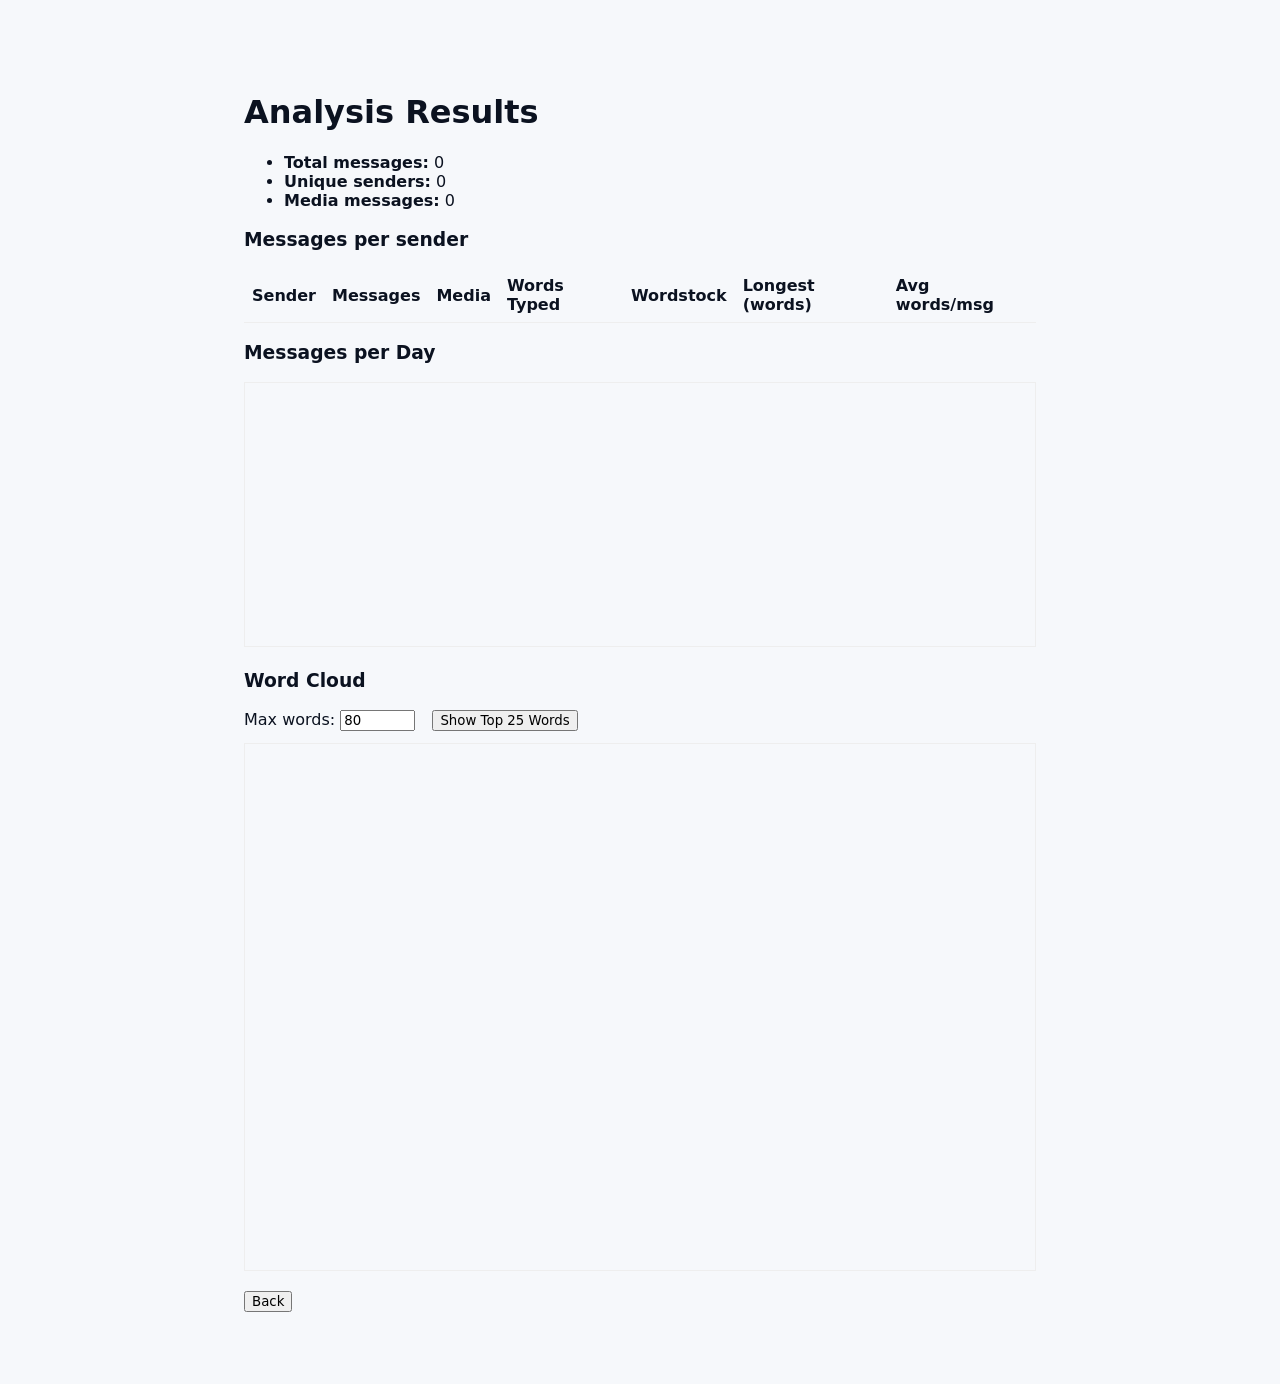
==== results.html @ 8649ad24 "wordstock" ====
<!doctype html>
<html lang="en">
<head>
  <meta charset="utf-8" />
  <meta name="viewport" content="width=device-width,initial-scale=1" />
  <title>WhatsApp Analysis Results</title>
  <link rel="stylesheet" href="style.css">
</head>
<body>
  <main class="container">
    <h1>Analysis Results</h1>

    <section id="results-section">
      <ul id="stats">
        <li><strong>Total messages:</strong> <span id="total">0</span></li>
        <li><strong>Unique senders:</strong> <span id="senders">0</span></li>
        <li><strong>Media messages:</strong> <span id="media">0</span></li>
      </ul>

      <div id="per-sender">
        <h3>Messages per sender</h3>
        <table id="sender-table">
          <thead><tr><th>Sender</th><th>Messages</th><th>Media</th><th>Words Typed</th><th>Wordstock</th><th>Longest (words)</th><th>Avg words/msg</th></tr></thead>
          <tbody></tbody>
        </table>
      </div>

      <div id="participants" style="margin-top:12px"></div>

      <div id="emoji-stats" style="margin-top:12px"></div>

      <div id="daily-graph" style="margin-top:18px">
        <h3>Messages per Day</h3>
        <canvas id="dayCanvas" width="900" height="300" style="border:1px solid #eee;width:100%;max-width:900px;height:auto"></canvas>
        <div id="dayLegend" style="margin-top:8px;font-size:13px"></div>
      </div>

      <div id="wordcloud-controls" style="margin-top:18px">
        <h3>Word Cloud</h3>
        <label>Max words: <input id="maxWords" type="number" value="80" min="10" max="500"/></label>
        <button id="genCloud" style="margin-left:12px">Show Top 25 Words</button>
      </div>

      <div style="margin-top:12px">
        <canvas id="wordCanvas" width="900" height="600" style="border:1px solid #eee;width:100%;max-width:900px;height:auto"></canvas>
      </div>

      <div id="topWords" style="margin-top:12px;display:none"></div>

      <div style="margin-top:16px">
        <button id="back">Back</button>
      </div>
    </section>
  </main>

  <script>
    const dataRaw = sessionStorage.getItem('wa_results');
    if (!dataRaw){
      document.getElementById('total').textContent = '0';
    } else {
      try {
        const d = JSON.parse(dataRaw);
        document.getElementById('total').textContent = d.total;
        document.getElementById('senders').textContent = d.senders.length;
        document.getElementById('media').textContent = d.media;

        const tbody = document.querySelector('#sender-table tbody');
        tbody.innerHTML = '';
        // show per-sender counts including words, longest message (words) and average
        d.senders.sort((a,b)=>b.count - a.count).forEach(s => {
          const tr = document.createElement('tr');
          const td1 = document.createElement('td'); td1.textContent = s.name;
          const td2 = document.createElement('td'); td2.textContent = s.count;
          const td3 = document.createElement('td'); td3.textContent = s.media || 0;
          const td4 = document.createElement('td'); td4.textContent = (s.wordsTotal!=null) ? s.wordsTotal : (d.senderTexts && d.senderTexts[s.name] ? d.senderTexts[s.name].split(/\s+/).filter(Boolean).length : 0);
          const td5 = document.createElement('td'); td5.textContent = (s.wordstock!=null) ? s.wordstock : (d.senderTexts && d.senderTexts[s.name] ? (new Set(String(d.senderTexts[s.name]).toLowerCase().replace(/[^\n\p{L}\p{N}'\s]+/gu,' ').split(/\s+/).filter(Boolean))).size : 0);
          const td6 = document.createElement('td'); td6.textContent = (s.longest!=null) ? s.longest : '0';
          const td7 = document.createElement('td'); td7.textContent = (s.avgWords!=null) ? (Math.round(s.avgWords*10)/10) : '0';
          tr.appendChild(td1); tr.appendChild(td2); tr.appendChild(td3); tr.appendChild(td4); tr.appendChild(td5); tr.appendChild(td6); tr.appendChild(td7);
          tbody.appendChild(tr);
        });
        // wire wordcloud generation and toggle
        const genBtn = document.getElementById('genCloud');
        const maxWordsInput = document.getElementById('maxWords');
        const participantsEl = document.getElementById('participants');
        const canvasEl = document.getElementById('wordCanvas');
        const topWordsEl = document.getElementById('topWords');
        // build participant selector so user can pick one or more senders
        function initParticipants(){
          if (!participantsEl) return;
          participantsEl.innerHTML = '<h3>Participants</h3>';
          const ctrl = document.createElement('div');
          ctrl.style.marginTop = '6px';
          participantsEl.appendChild(ctrl);
          const list = document.createElement('div'); list.style.marginTop = '8px';
          (d.senders || []).forEach(s => {
            const label = document.createElement('label'); label.style.display='inline-block'; label.style.marginRight='12px'; label.style.marginBottom='6px';
            const cb = document.createElement('input'); cb.type='checkbox'; cb.className='participant-cb'; cb.value = s.name; cb.checked = true; cb.style.marginRight='6px';
            cb.addEventListener('change', onParticipantChange);
            const nameEl = document.createElement('span'); nameEl.textContent = s.name;
            label.appendChild(cb); label.appendChild(nameEl); list.appendChild(label);
          });
          participantsEl.appendChild(list);
        }

        function getSelectedText(){
          const checked = Array.from(document.querySelectorAll('.participant-cb:checked')).map(x=>x.value);
          if (!checked.length) return d.text || '';
          const parts = [];
          for (const name of checked){ if (d.senderTexts && d.senderTexts[name]) parts.push(d.senderTexts[name]); }
          return parts.join(' ');
        }

        function onParticipantChange(){
          if (showingCloud){ generateCloud(); } else { showTopWords(); }
          if (window._dayGraphRedraw) window._dayGraphRedraw();
          if (typeof renderEmojiStats === 'function') renderEmojiStats();
        }
        function generateCloud(){
          const text = getSelectedText();
          const maxWords = parseInt(maxWordsInput.value,10) || 80;
          renderWordCloud(text, {maxWords});
        }

        function showTopWords(){
          const text = getSelectedText();
          listTopWords(text, {maxItems:25});
        }

        // toggle behavior: default shows cloud
        let showingCloud = true;
        genBtn.textContent = 'Show Top 25 Words';
        genBtn.addEventListener('click', ()=>{
          if (showingCloud){
            // switch to list
            showingCloud = false;
            canvasEl.style.display = 'none';
            topWordsEl.style.display = 'block';
            showTopWords();
            genBtn.textContent = 'Show Word Cloud';
          } else {
            // switch to cloud
            showingCloud = true;
            topWordsEl.style.display = 'none';
            canvasEl.style.display = 'block';
            generateCloud();
            genBtn.textContent = 'Show Top 25 Words';
          }
        });

        // init participants UI, auto-generate cloud on load and render daily graph
        initParticipants();
        setTimeout(()=>{
            if(d.perDay && d.perDay.length) renderDailyGraph(d.perDay, d.perSenderDay);
          if(d.text) generateCloud();
          if (typeof renderEmojiStats === 'function') renderEmojiStats();
        }, 40);
      } catch (e){
        console.error('Failed to parse results', e);
      }
    }

    document.getElementById('back').addEventListener('click', ()=>{
      window.location.href = 'index.html';
    });

    // native word-cloud renderer (canvas)
    function renderWordCloud(text, opts){
      const canvas = document.getElementById('wordCanvas');
      const ctx = canvas.getContext('2d');
      const W = canvas.width = Math.min(900, Math.max(600, canvas.clientWidth));
      const H = canvas.height = 600;
      ctx.clearRect(0,0,W,H);

      if (!text || String(text).trim().length===0) return;

      // tokenize
      const stopwords = new Set(['the','and','to','a','i','you','is','in','of','for','it','that','on','my','me','are','we','this','with','have','be','not','but','as','they','at','or','was','so','if','from','just','do','what','what','how','your']);
      const cleaned = text.toLowerCase().replace(/[\u2018\u2019\u201c\u201d]/g,'').replace(/[^\p{L}\p{N}'\s]+/gu,' ');
      const parts = cleaned.split(/\s+/).filter(Boolean);
      const counts = Object.create(null);
      for (const w of parts){
        if (w.length<2) continue;
        if (stopwords.has(w)) continue;
        counts[w] = (counts[w]||0)+1;
      }
      const entries = Object.entries(counts).sort((a,b)=>b[1]-a[1]).slice(0, opts.maxWords || 80);
      if (entries.length===0) return;

      const freqs = entries.map(e=>e[1]);
      const fmin = Math.min(...freqs);
      const fmax = Math.max(...freqs);
      const minFont = 14, maxFont = 72;

      const placed = [];

      function intersects(r1, r2){
        return !(r2.x > r1.x + r1.w || r2.x + r2.w < r1.x || r2.y > r1.y + r1.h || r2.y + r2.h < r1.y);
      }

      const cx = W/2, cy = H/2;

      for (const [word, cnt] of entries){
        const norm = fmax===fmin?0.5:(cnt - fmin)/(fmax - fmin);
        const fontSize = Math.round(minFont + norm*(maxFont-minFont));
        ctx.font = fontSize + 'px Arial';
        const metrics = ctx.measureText(word);
        const w = Math.ceil(metrics.width);
        const h = Math.ceil(fontSize * 1.1);

        // spiral placement
        let placedRect = null;
        const maxAttempts = 800;
        for (let t=0;t<maxAttempts;t++){
          const angle = 0.35 * t;
          const radius = 4 + 2 * t;
          const x = Math.round(cx + radius * Math.cos(angle) - w/2);
          const y = Math.round(cy + radius * Math.sin(angle) - h/2);
          const rect = {x,y,w,h};
          // bounds
          if (rect.x < 0 || rect.y < 0 || rect.x + rect.w > W || rect.y + rect.h > H) continue;
          let ok = true;
          for (const p of placed){ if (intersects(rect, p)) { ok=false; break; } }
          if (ok){ placedRect = rect; break; }
        }
        if (!placedRect) continue;

        // draw
        ctx.fillStyle = `hsl(${(cnt*53)%360} 70% 35%)`;
        ctx.font = fontSize + 'px Arial';
        ctx.fillText(word, placedRect.x, placedRect.y + Math.round(h*0.8));
        placed.push(placedRect);
      }
    }

    // render emoji statistics for selected participants
    function renderEmojiStats(){
      const container = document.getElementById('emoji-stats');
      container.innerHTML = '';
      // helper: extract emojis using unicode Extended_Pictographic property
      const emojiRx = /\p{Extended_Pictographic}/gu;

      // get selected participant names
      const selected = Array.from(document.querySelectorAll('.participant-cb:checked')).map(x=>x.value);
      const selectedAll = selected.length === 0; // empty => all

      // combined text
      const combined = getSelectedText();

      function countEmojisFromText(text){
        const counts = Object.create(null);
        if (!text) return counts;
        let m;
        while ((m = emojiRx.exec(text)) !== null){
          const e = m[0];
          counts[e] = (counts[e]||0) + 1;
        }
        return counts;
      }

      // combined top 5
      const combinedCounts = countEmojisFromText(combined);
      const combinedEntries = Object.entries(combinedCounts).sort((a,b)=>b[1]-a[1]).slice(0,5);

      const heading = document.createElement('h3'); heading.textContent = 'Top Emojis'; container.appendChild(heading);
      if (combinedEntries.length===0){
        const p = document.createElement('div'); p.textContent = 'No emojis found for selected participants.'; container.appendChild(p);
      } else {
        const row = document.createElement('div'); row.style.marginBottom='8px';
        combinedEntries.forEach(([e,c])=>{
          const span = document.createElement('span'); span.style.display='inline-block'; span.style.marginRight='12px'; span.style.fontSize='20px'; span.textContent = `${e} ${c}`;
          row.appendChild(span);
        });
        container.appendChild(row);
      }

      // per-participant top 5 (for selected participants or for all if none selected)
      const listWrap = document.createElement('div'); listWrap.style.marginTop='8px';
      const names = selectedAll ? (d.senders||[]).map(s=>s.name) : selected;
      names.forEach(name => {
        const text = (d.senderTexts && d.senderTexts[name]) || '';
        const counts = countEmojisFromText(text);
        const entries = Object.entries(counts).sort((a,b)=>b[1]-a[1]).slice(0,5);
        const box = document.createElement('div'); box.style.display='inline-block'; box.style.marginRight='16px'; box.style.marginBottom='8px'; box.style.verticalAlign='top';
        const title = document.createElement('div'); title.style.fontWeight='600'; title.style.marginBottom='6px'; title.textContent = name;
        box.appendChild(title);
        if (entries.length===0){ const nod = document.createElement('div'); nod.textContent = '—'; box.appendChild(nod); }
        else {
          entries.forEach(([e,c])=>{ const el = document.createElement('div'); el.textContent = `${e} ${c}`; el.style.fontSize='18px'; box.appendChild(el); });
        }
        listWrap.appendChild(box);
      });
      container.appendChild(listWrap);
    }

    // render daily messages bar chart; expects array [{date:'YYYY-MM-DD',count: N}, ...]
    function renderDailyGraph(list, perSenderDay){
      const canvas = document.getElementById('dayCanvas');
      const ctx = canvas.getContext('2d');
      const W = canvas.width = Math.min(900, Math.max(600, canvas.clientWidth));
      const H = canvas.height = 300;
      ctx.clearRect(0,0,W,H);
      if (!list || !list.length) return;
      const dates = list.map(x=>x.date);
      const totalCounts = list.map(x=>x.count);
      const max = Math.max(...totalCounts, 1);
      const padding = 40;
      const chartW = W - padding*2;
      const chartH = H - padding*2;

      // background
      ctx.fillStyle = '#fff'; ctx.fillRect(0,0,W,H);

      // draw grid lines
      ctx.strokeStyle = '#eee'; ctx.lineWidth = 1;
      for (let g=0; g<=4; g++){
        const y = padding + (g/4)*chartH;
        ctx.beginPath(); ctx.moveTo(padding, y); ctx.lineTo(padding+chartW, y); ctx.stroke();
      }

      // legend area: show total toggle and per-sender swatches. Visibility is driven
      // by the participant checkboxes (so the same controls affect wordcloud and graph).
      const colors = [];
      const legend = document.getElementById('dayLegend');
      legend.innerHTML = '';
      // add total toggle
      const totalToggle = document.createElement('label');
      totalToggle.style.display = 'inline-block'; totalToggle.style.marginRight='12px'; totalToggle.style.marginBottom='6px';
      const totalCb = document.createElement('input'); totalCb.type = 'checkbox'; totalCb.checked = true; totalCb.style.marginRight='6px';
      const totalLabel = document.createElement('span'); totalLabel.textContent = 'Show total';
      totalToggle.appendChild(totalCb); totalToggle.appendChild(totalLabel);
      legend.appendChild(totalToggle);
      // store basic state; visibility is read from participant checkboxes
      window._dayGraphState = { dates, perSenderDay };
      if (perSenderDay && perSenderDay.length){
        perSenderDay.forEach((s, idx)=>{
          const hue = (idx*57) % 360;
          const color = `hsl(${hue} 70% 45%)`;
          colors.push(color);

          // legend swatch + name (no checkbox here; use participant controls)
          const label = document.createElement('span');
          label.style.display = 'inline-block'; label.style.marginRight='12px'; label.style.marginBottom='6px'; label.style.verticalAlign='middle';
          const sw = document.createElement('svg'); sw.setAttribute('width','12'); sw.setAttribute('height','12'); sw.style.verticalAlign='middle'; sw.style.marginRight='6px';
          sw.innerHTML = `<rect width="12" height="12" fill="${color}"></rect>`;
          const nameEl = document.createElement('strong'); nameEl.textContent = s.name; nameEl.style.marginLeft='4px';
          label.appendChild(sw); label.appendChild(nameEl);
          legend.appendChild(label);
        });
      }

      // helper: draw a smooth curve through points using quadratic bezier approximation
      function drawSmooth(ctx, pts){
        if (!pts || pts.length===0) return;
        if (pts.length===1){ ctx.fillRect(pts[0].x, pts[0].y, 2, 2); return; }
        ctx.beginPath();
        ctx.moveTo(pts[0].x, pts[0].y);
        for (let i=1;i<pts.length-1;i++){
          const xc = (pts[i].x + pts[i+1].x)/2;
          const yc = (pts[i].y + pts[i+1].y)/2;
          ctx.quadraticCurveTo(pts[i].x, pts[i].y, xc, yc);
        }
        // curve to last point
        const last = pts[pts.length-1];
        const prev = pts[pts.length-2];
        ctx.quadraticCurveTo(prev.x, prev.y, last.x, last.y);
      }

      // redraw function that respects visibility and rescales axes
      function redrawLines(){
        // compute visible max from visible senders (determined by participant checkboxes)
        const visibleSenderSeries = [];
        if (perSenderDay && perSenderDay.length){
          perSenderDay.forEach((s, idx)=>{
            const cb = document.querySelector(`.participant-cb[value="${s.name}"]`);
            if (!cb || cb.checked){
              visibleSenderSeries.push(s.daily.map(x=>x.count));
            }
          });
        }

        // compute visibleTotals (sum across visible senders per date)
        const visibleTotals = [];
        for (let i=0;i<dates.length;i++){
          let sum = 0;
          for (const series of visibleSenderSeries) sum += (series[i]||0);
          visibleTotals.push(sum);
        }

        // determine y-axis max: if total line is shown, include visibleTotals; otherwise base on per-sender maxima
        let maxFromSenders = 1;
        if (visibleSenderSeries.length){
          for (const s of visibleSenderSeries){ for (const v of s) if (v>maxFromSenders) maxFromSenders = v; }
        }
        const maxFromTotals = (window._dayGraphState.showTotal !== false) ? Math.max(...visibleTotals, 1) : 0;
        const maxVal = Math.max(maxFromSenders, maxFromTotals, 1);

        // clear only the chart area
        ctx.clearRect(0,0,W,H);
        // background and grid
        ctx.fillStyle = '#fff'; ctx.fillRect(0,0,W,H);
        ctx.strokeStyle = '#eee'; ctx.lineWidth = 1;
        for (let g=0; g<=4; g++){
          const y = padding + (g/4)*chartH;
          ctx.beginPath(); ctx.moveTo(padding, y); ctx.lineTo(padding+chartW, y); ctx.stroke();
        }

        // draw per-sender lines if visible (smooth)
        if (perSenderDay && perSenderDay.length){
          perSenderDay.forEach((s, idx)=>{
            const cb = document.querySelector(`.participant-cb[value="${s.name}"]`);
            if (cb && !cb.checked) return;
            const hue = (idx*57) % 360; const color = `hsl(${hue} 70% 45%)`;
            const points = s.daily.map((x,i)=>({ x: padding + (i/(s.daily.length-1||1))*chartW, y: padding + chartH - (x.count/maxVal)*chartH }));
            drawSmooth(ctx, points);
            ctx.strokeStyle = color; ctx.lineWidth = 2; ctx.stroke();
          });
        }

        // draw total line if enabled (use visibleTotals so total reflects hidden/visible senders)
        if (window._dayGraphState.showTotal !== false){
          const totalPoints = visibleTotals.map((v,i)=>({ x: padding + (i/(visibleTotals.length-1||1))*chartW, y: padding + chartH - (v/maxVal)*chartH }));
          drawSmooth(ctx, totalPoints);
          ctx.strokeStyle = '#000'; ctx.lineWidth = 3; ctx.stroke();
        }

        // x labels
        ctx.fillStyle = '#222'; ctx.font = '12px Arial'; ctx.textAlign = 'center';
        const step = Math.ceil(dates.length / 8);
        for (let i=0;i<dates.length;i+=step){
          const x = padding + (i/(dates.length-1||1))*chartW;
          ctx.fillText(dates[i], x, padding + chartH + 16);
        }

        // y axis ticks (based on maxVal)
        ctx.textAlign = 'right'; ctx.font = '11px Arial';
        for (let t=0;t<=4;t++){
          const v = Math.round((maxVal/4)*t);
          const y = padding + chartH - Math.round((v/maxVal)*chartH);
          ctx.fillText(String(v), padding-8, y+4);
        }
      }

      // attach total toggle handler and initial state
      window._dayGraphState.showTotal = true;
      totalCb.addEventListener('change', ()=>{ window._dayGraphState.showTotal = totalCb.checked; redrawLines(); });

      // expose redraw so participant change handler can update the graph
      window._dayGraphRedraw = redrawLines;

      // initial draw
      redrawLines();
    }

    // list top words with counts and relative frequencies
    function listTopWords(text, opts){
      const container = document.getElementById('topWords');
      container.innerHTML = '';
      if (!text || String(text).trim().length===0){ container.textContent = 'No text available for word list.'; return; }

      const stopwords = new Set(['the','and','to','a','i','you','is','in','of','for','it','that','on','my','me','are','we','this','with','have','be','not','but','as','they','at','or','was','so','if','from','just','do','what','how','your']);
      const cleaned = text.toLowerCase().replace(/[\u2018\u2019\u201c\u201d]/g,'').replace(/[^\p{L}\p{N}'\s]+/gu,' ');
      const parts = cleaned.split(/\s+/).filter(Boolean);
      const counts = Object.create(null);
      let total = 0;
      for (const w of parts){
        if (w.length<2) continue;
        if (stopwords.has(w)) continue;
        counts[w] = (counts[w]||0)+1; total += 1;
      }
      const entries = Object.entries(counts).sort((a,b)=>b[1]-a[1]).slice(0, opts.maxItems || 25);

      const table = document.createElement('table');
      table.style.width = '100%';
      table.style.borderCollapse = 'collapse';
      const thead = document.createElement('thead');
      thead.innerHTML = '<tr><th style="text-align:left;padding:6px">Word</th><th style="padding:6px">Count</th><th style="padding:6px">Frequency</th></tr>';
      table.appendChild(thead);
      const tbody = document.createElement('tbody');
      for (const [w,c] of entries){
        const tr = document.createElement('tr');
        tr.innerHTML = `<td style="padding:6px">${w}</td><td style="text-align:center;padding:6px">${c}</td><td style="text-align:center;padding:6px">${((c/total)*100).toFixed(1)}%</td>`;
        tbody.appendChild(tr);
      }
      table.appendChild(tbody);
      container.appendChild(table);
      // scroll into view
      container.scrollIntoView({behavior:'smooth'});
    }
  </script>
</body>
</html>
---- style.css ----
:root{--bg:#f6f8fb;--card:#fff;--accent:#2b6cb0}
*{box-sizing:border-box;font-family:system-ui,-apple-system,Segoe UI,Roboto,'Helvetica Neue',Arial}
body{margin:0;background:var(--bg);color:#0b1220}
.container{max-width:840px;margin:48px auto;padding:24px}
.uploader{background:var(--card);border:2px dashed rgba(11,18,32,0.08);padding:28px;text-align:center;border-radius:8px}
.uploader input{display:block;margin:12px auto}
.uploader .controls{display:flex;gap:12px;align-items:center;justify-content:center;margin-top:8px}
.uploader .controls button{background:var(--accent);color:#fff;border:none;padding:8px 12px;border-radius:6px;cursor:pointer}
.uploader .controls button:disabled{opacity:0.5;cursor:not-allowed}
.file-info{font-size:0.9rem;color:#556}
.hidden{display:none}
#results{margin-top:20px;background:var(--card);padding:18px;border-radius:8px}
#sender-table{width:100%;border-collapse:collapse;margin-top:10px}
#sender-table th,#sender-table td{padding:8px;border-bottom:1px solid #eee;text-align:left}
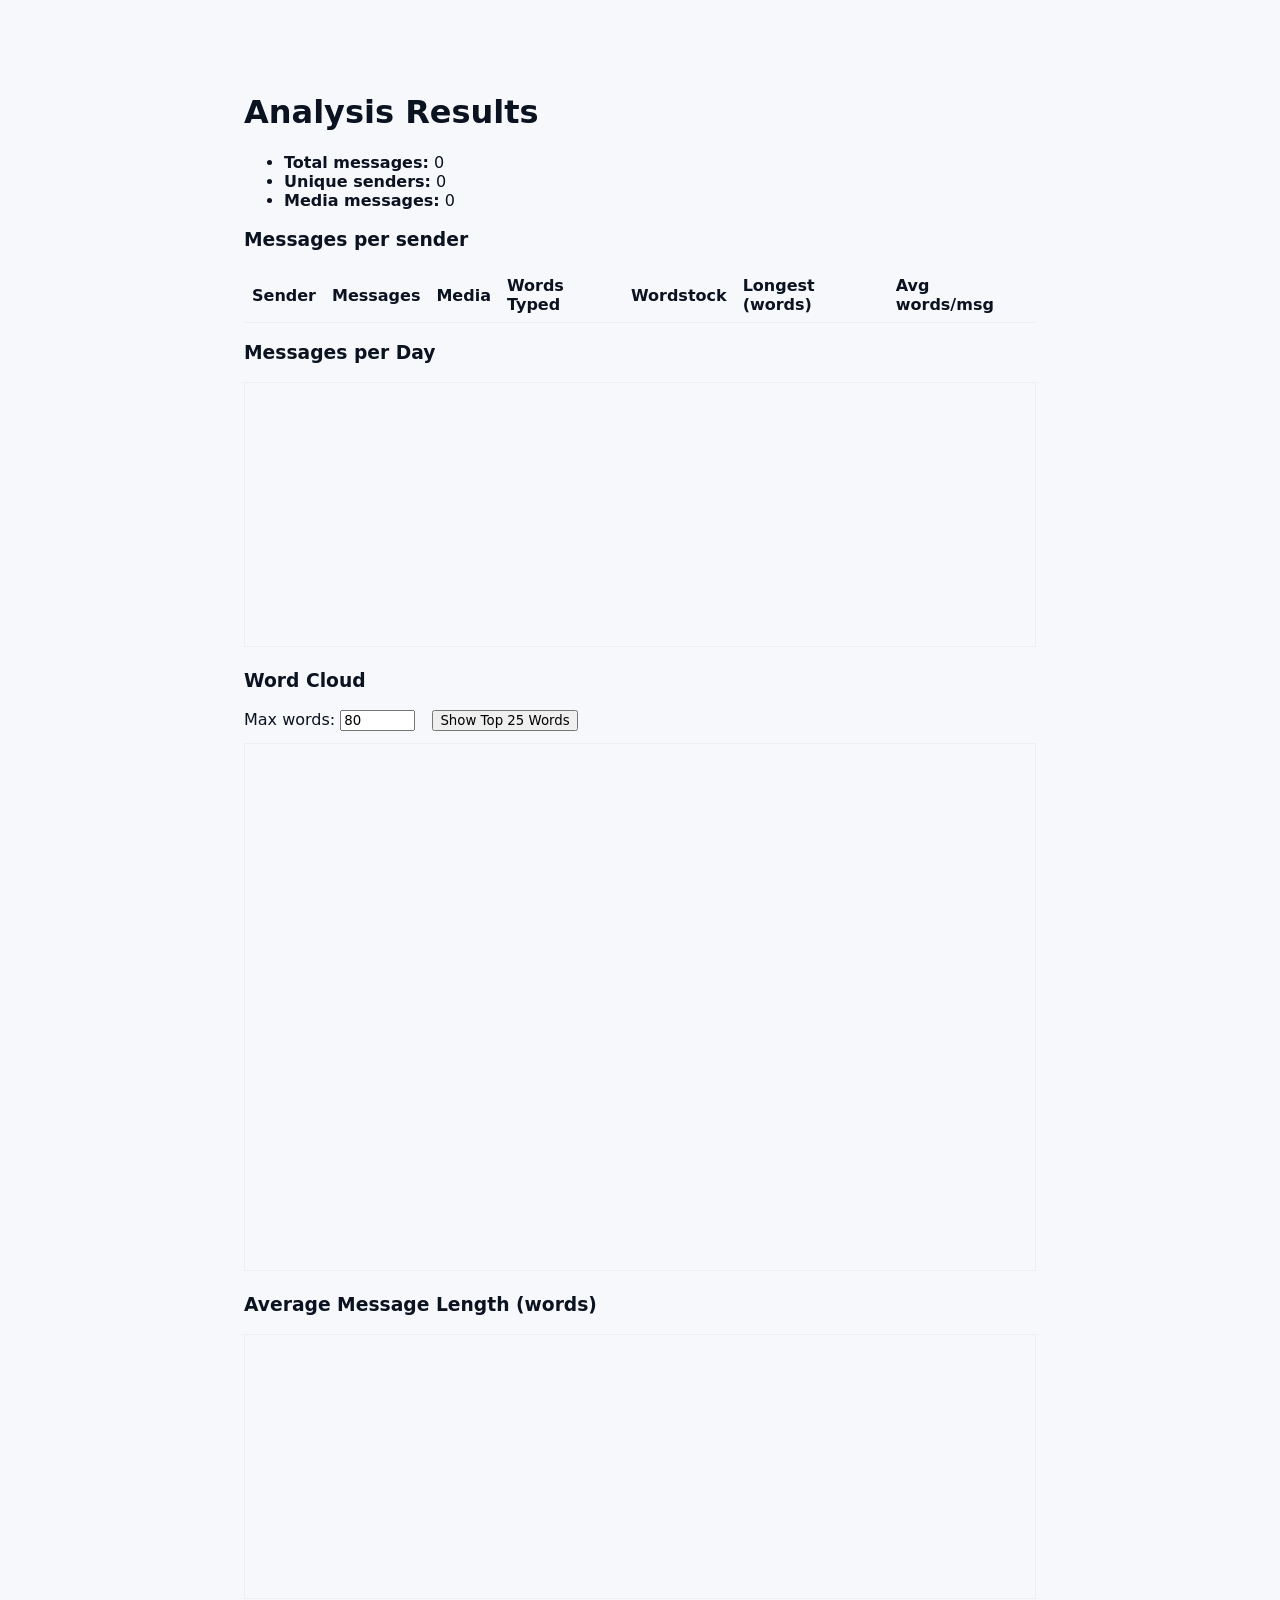
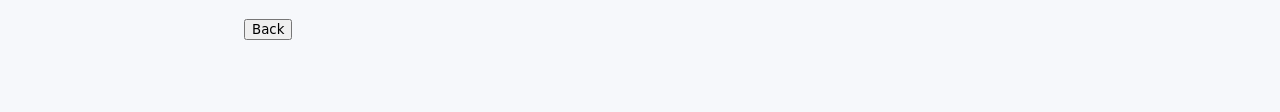
==== commit c5f79e90: "add graph for average message length" ====
--- a/results.html
+++ b/results.html
@@ -46,6 +46,12 @@
       </div>
 
       <div id="topWords" style="margin-top:12px;display:none"></div>
+
+      <div id="avg-length" style="margin-top:18px">
+        <h3>Average Message Length (words)</h3>
+        <canvas id="avgCanvas" width="900" height="300" style="border:1px solid #eee;width:100%;max-width:900px;height:auto"></canvas>
+        <div id="avgLegend" style="margin-top:8px;font-size:13px"></div>
+      </div>
 
       <div style="margin-top:16px">
         <button id="back">Back</button>
@@ -115,6 +121,7 @@
           if (showingCloud){ generateCloud(); } else { showTopWords(); }
           if (window._dayGraphRedraw) window._dayGraphRedraw();
           if (typeof renderEmojiStats === 'function') renderEmojiStats();
+          if (window._avgGraphRedraw) window._avgGraphRedraw();
         }
         function generateCloud(){
           const text = getSelectedText();
@@ -154,10 +161,95 @@
             if(d.perDay && d.perDay.length) renderDailyGraph(d.perDay, d.perSenderDay);
           if(d.text) generateCloud();
           if (typeof renderEmojiStats === 'function') renderEmojiStats();
+          if(d.perDay && d.perSenderDay && d.perSenderDayWords) renderAvgLengthGraph(d.perDay, d.perSenderDay, d.perSenderDayWords);
         }, 40);
       } catch (e){
         console.error('Failed to parse results', e);
       }
+    }
+
+    // render average message length per sender over time
+    function renderAvgLengthGraph(list, perSenderDay, perSenderDayWords){
+      const canvas = document.getElementById('avgCanvas');
+      const ctx = canvas.getContext('2d');
+      const W = canvas.width = Math.min(900, Math.max(600, canvas.clientWidth));
+      const H = canvas.height = 300;
+      ctx.clearRect(0,0,W,H);
+      if (!list || !list.length) return;
+      const dates = list.map(x=>x.date);
+      const padding = 40;
+      const chartW = W - padding*2;
+      const chartH = H - padding*2;
+
+      // background
+      ctx.fillStyle = '#fff'; ctx.fillRect(0,0,W,H);
+
+      // legend / color key
+      const legend = document.getElementById('avgLegend'); legend.innerHTML = '';
+      if (perSenderDay && perSenderDay.length){
+        perSenderDay.forEach((s, idx)=>{
+          const hue = (idx*57) % 360;
+          const color = `hsl(${hue} 70% 45%)`;
+          const label = document.createElement('span');
+          label.style.display = 'inline-block'; label.style.marginRight='12px'; label.style.marginBottom='6px'; label.style.verticalAlign='middle';
+          const sw = document.createElement('svg'); sw.setAttribute('width','12'); sw.setAttribute('height','12'); sw.style.verticalAlign='middle'; sw.style.marginRight='6px';
+          sw.innerHTML = `<rect width="12" height="12" fill="${color}"></rect>`;
+          const nameEl = document.createElement('strong'); nameEl.textContent = s.name; nameEl.style.marginLeft='4px';
+          label.appendChild(sw); label.appendChild(nameEl);
+          legend.appendChild(label);
+        });
+      }
+
+      // build per-sender series of averages with preserved index
+      const series = perSenderDay.map((s, idx) => ({ name: s.name, counts: s.daily.map(x=>x.count), idx }));
+      const wordsSeries = perSenderDayWords.map((s, idx) => ({ name: s.name, words: s.daily.map(x=>x.words), idx }));
+
+      // helper to draw smooth curve
+      function drawSmooth(ctx, pts){
+        if (!pts || pts.length===0) return;
+        if (pts.length===1){ ctx.fillRect(pts[0].x, pts[0].y, 2, 2); return; }
+        ctx.beginPath(); ctx.moveTo(pts[0].x, pts[0].y);
+        for (let i=1;i<pts.length-1;i++){ const xc=(pts[i].x+pts[i+1].x)/2; const yc=(pts[i].y+pts[i+1].y)/2; ctx.quadraticCurveTo(pts[i].x, pts[i].y, xc, yc); }
+        const last = pts[pts.length-1]; const prev = pts[pts.length-2]; ctx.quadraticCurveTo(prev.x, prev.y, last.x, last.y);
+      }
+
+      function redrawAvg(){
+        // compute per-sender visible averages
+        const visibleAverages = [];
+        let maxAvg = 1;
+        for (let i=0;i<series.length;i++){
+          const sname = series[i].name;
+          const cb = document.querySelector(`.participant-cb[value="${sname}"]`);
+          if (cb && !cb.checked) continue;
+          const counts = series[i].counts;
+          const words = (wordsSeries.find(x=>x.name===sname) || {words:[]}).words;
+          const avgs = counts.map((c,idx)=> c? (words[idx]/c) : 0);
+          for (const v of avgs) if (v>maxAvg) maxAvg = v;
+          visibleAverages.push({ name: sname, avgs, idx: series[i].idx });
+        }
+
+        // clear chart
+        ctx.clearRect(0,0,W,H); ctx.fillStyle='#fff'; ctx.fillRect(0,0,W,H);
+        // grid
+        ctx.strokeStyle='#eee'; ctx.lineWidth=1; for (let g=0; g<=4; g++){ const y = padding + (g/4)*chartH; ctx.beginPath(); ctx.moveTo(padding,y); ctx.lineTo(padding+chartW,y); ctx.stroke(); }
+
+        // draw per-sender lines using consistent colors
+        for (let i=0;i<visibleAverages.length;i++){
+          const s = visibleAverages[i]; const hue = (s.idx*57)%360; const color = `hsl(${hue} 70% 45%)`;
+          const pts = s.avgs.map((v,idx)=>({ x: padding + (idx/(dates.length-1||1))*chartW, y: padding + chartH - (v/maxAvg)*chartH }));
+          drawSmooth(ctx, pts); ctx.strokeStyle = color; ctx.lineWidth = 2; ctx.stroke();
+        }
+
+        // x labels
+        ctx.fillStyle='#222'; ctx.font='12px Arial'; ctx.textAlign='center'; const step = Math.ceil(dates.length/8);
+        for (let i=0;i<dates.length;i+=step){ const x = padding + (i/(dates.length-1||1))*chartW; ctx.fillText(dates[i], x, padding+chartH+16); }
+
+        // y ticks
+        ctx.textAlign='right'; ctx.font='11px Arial'; for (let t=0;t<=4;t++){ const v = Math.round((maxAvg/4)*t*10)/10; const y = padding + chartH - Math.round((t/4)*chartH); ctx.fillText(String(v), padding-8, y+4); }
+      }
+
+      window._avgGraphRedraw = redrawAvg;
+      redrawAvg();
     }
 
     document.getElementById('back').addEventListener('click', ()=>{
@@ -273,24 +365,6 @@
         });
         container.appendChild(row);
       }
-
-      // per-participant top 5 (for selected participants or for all if none selected)
-      const listWrap = document.createElement('div'); listWrap.style.marginTop='8px';
-      const names = selectedAll ? (d.senders||[]).map(s=>s.name) : selected;
-      names.forEach(name => {
-        const text = (d.senderTexts && d.senderTexts[name]) || '';
-        const counts = countEmojisFromText(text);
-        const entries = Object.entries(counts).sort((a,b)=>b[1]-a[1]).slice(0,5);
-        const box = document.createElement('div'); box.style.display='inline-block'; box.style.marginRight='16px'; box.style.marginBottom='8px'; box.style.verticalAlign='top';
-        const title = document.createElement('div'); title.style.fontWeight='600'; title.style.marginBottom='6px'; title.textContent = name;
-        box.appendChild(title);
-        if (entries.length===0){ const nod = document.createElement('div'); nod.textContent = '—'; box.appendChild(nod); }
-        else {
-          entries.forEach(([e,c])=>{ const el = document.createElement('div'); el.textContent = `${e} ${c}`; el.style.fontSize='18px'; box.appendChild(el); });
-        }
-        listWrap.appendChild(box);
-      });
-      container.appendChild(listWrap);
     }
 
     // render daily messages bar chart; expects array [{date:'YYYY-MM-DD',count: N}, ...]
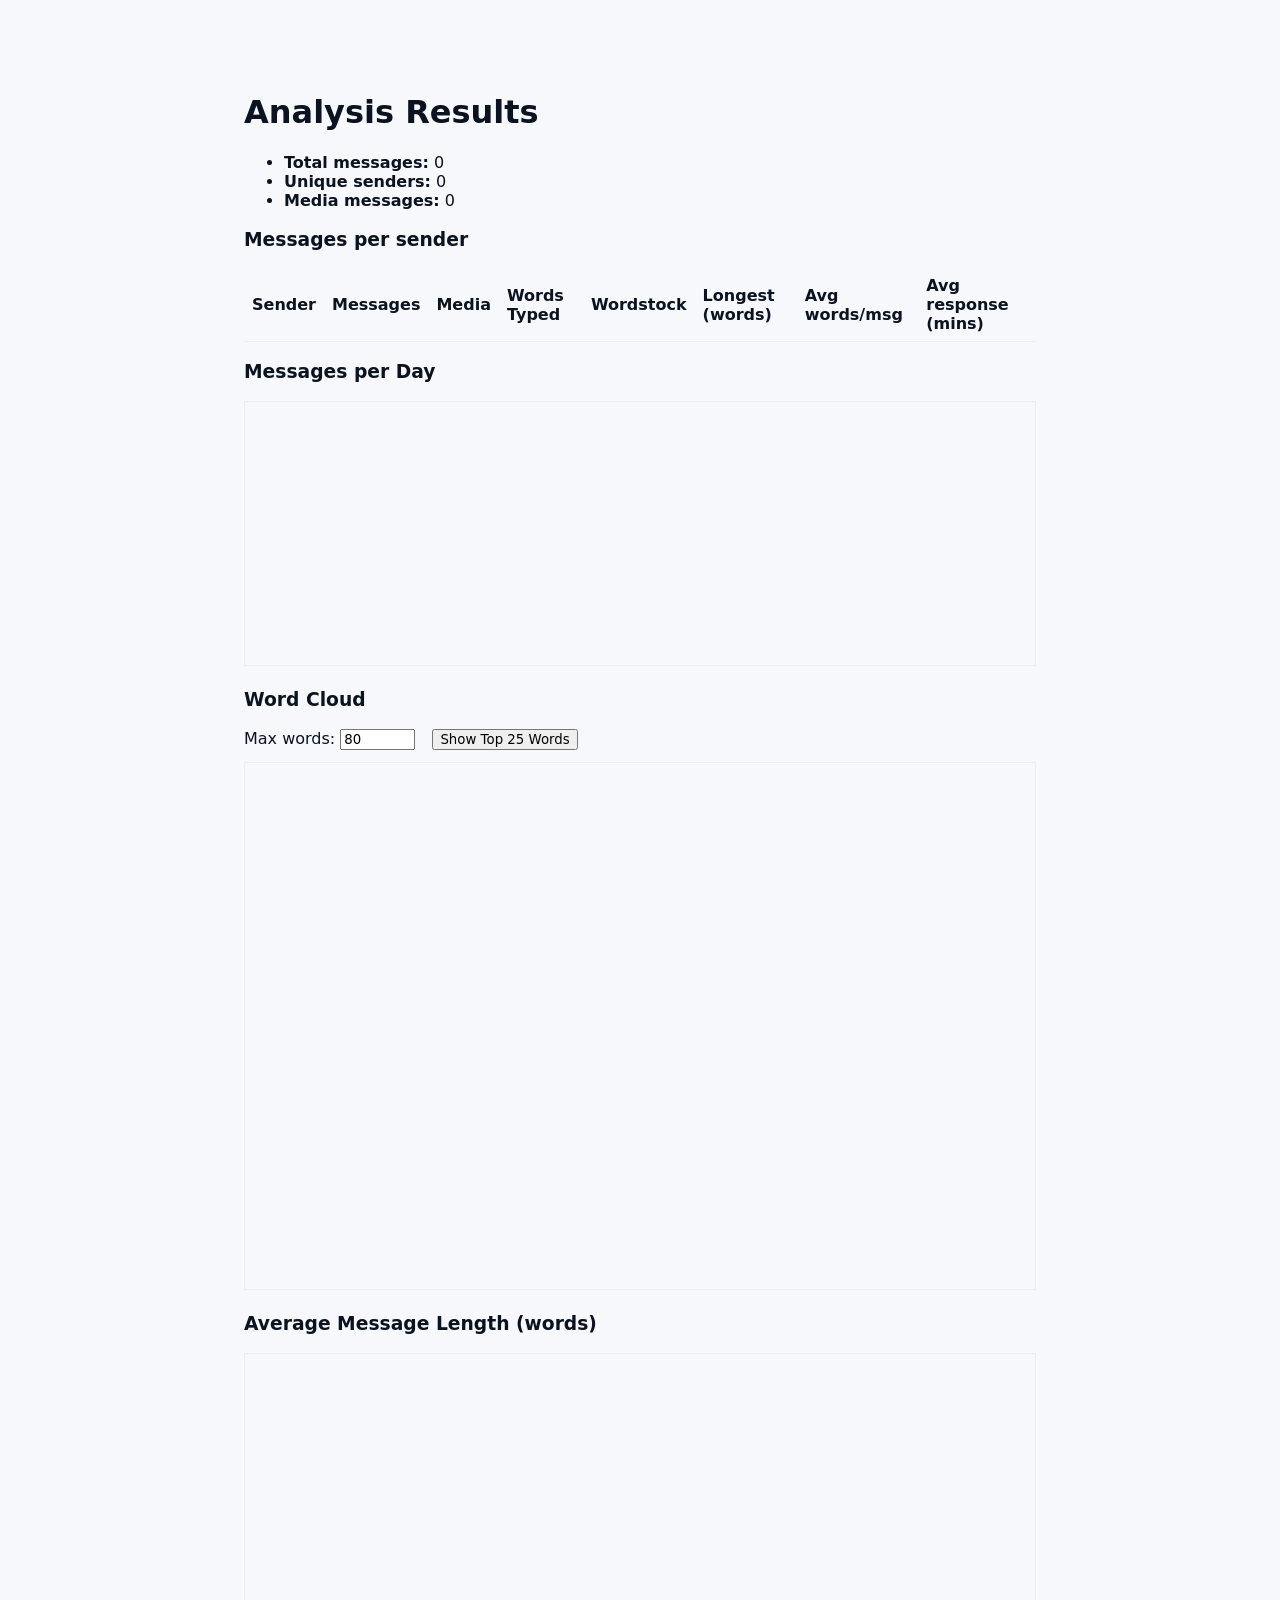
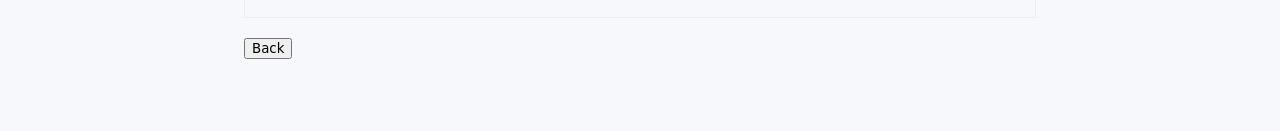
==== commit 684bfb90: "add average response time column" ====
--- a/results.html
+++ b/results.html
@@ -20,7 +20,7 @@
       <div id="per-sender">
         <h3>Messages per sender</h3>
         <table id="sender-table">
-          <thead><tr><th>Sender</th><th>Messages</th><th>Media</th><th>Words Typed</th><th>Wordstock</th><th>Longest (words)</th><th>Avg words/msg</th></tr></thead>
+          <thead><tr><th>Sender</th><th>Messages</th><th>Media</th><th>Words Typed</th><th>Wordstock</th><th>Longest (words)</th><th>Avg words/msg</th><th>Avg response (mins)</th></tr></thead>
           <tbody></tbody>
         </table>
       </div>
@@ -82,7 +82,8 @@
           const td5 = document.createElement('td'); td5.textContent = (s.wordstock!=null) ? s.wordstock : (d.senderTexts && d.senderTexts[s.name] ? (new Set(String(d.senderTexts[s.name]).toLowerCase().replace(/[^\n\p{L}\p{N}'\s]+/gu,' ').split(/\s+/).filter(Boolean))).size : 0);
           const td6 = document.createElement('td'); td6.textContent = (s.longest!=null) ? s.longest : '0';
           const td7 = document.createElement('td'); td7.textContent = (s.avgWords!=null) ? (Math.round(s.avgWords*10)/10) : '0';
-          tr.appendChild(td1); tr.appendChild(td2); tr.appendChild(td3); tr.appendChild(td4); tr.appendChild(td5); tr.appendChild(td6); tr.appendChild(td7);
+          const td8 = document.createElement('td'); td8.textContent = (s.avgResponseMin!=null) ? s.avgResponseMin : '0';
+          tr.appendChild(td1); tr.appendChild(td2); tr.appendChild(td3); tr.appendChild(td4); tr.appendChild(td5); tr.appendChild(td6); tr.appendChild(td7); tr.appendChild(td8);
           tbody.appendChild(tr);
         });
         // wire wordcloud generation and toggle
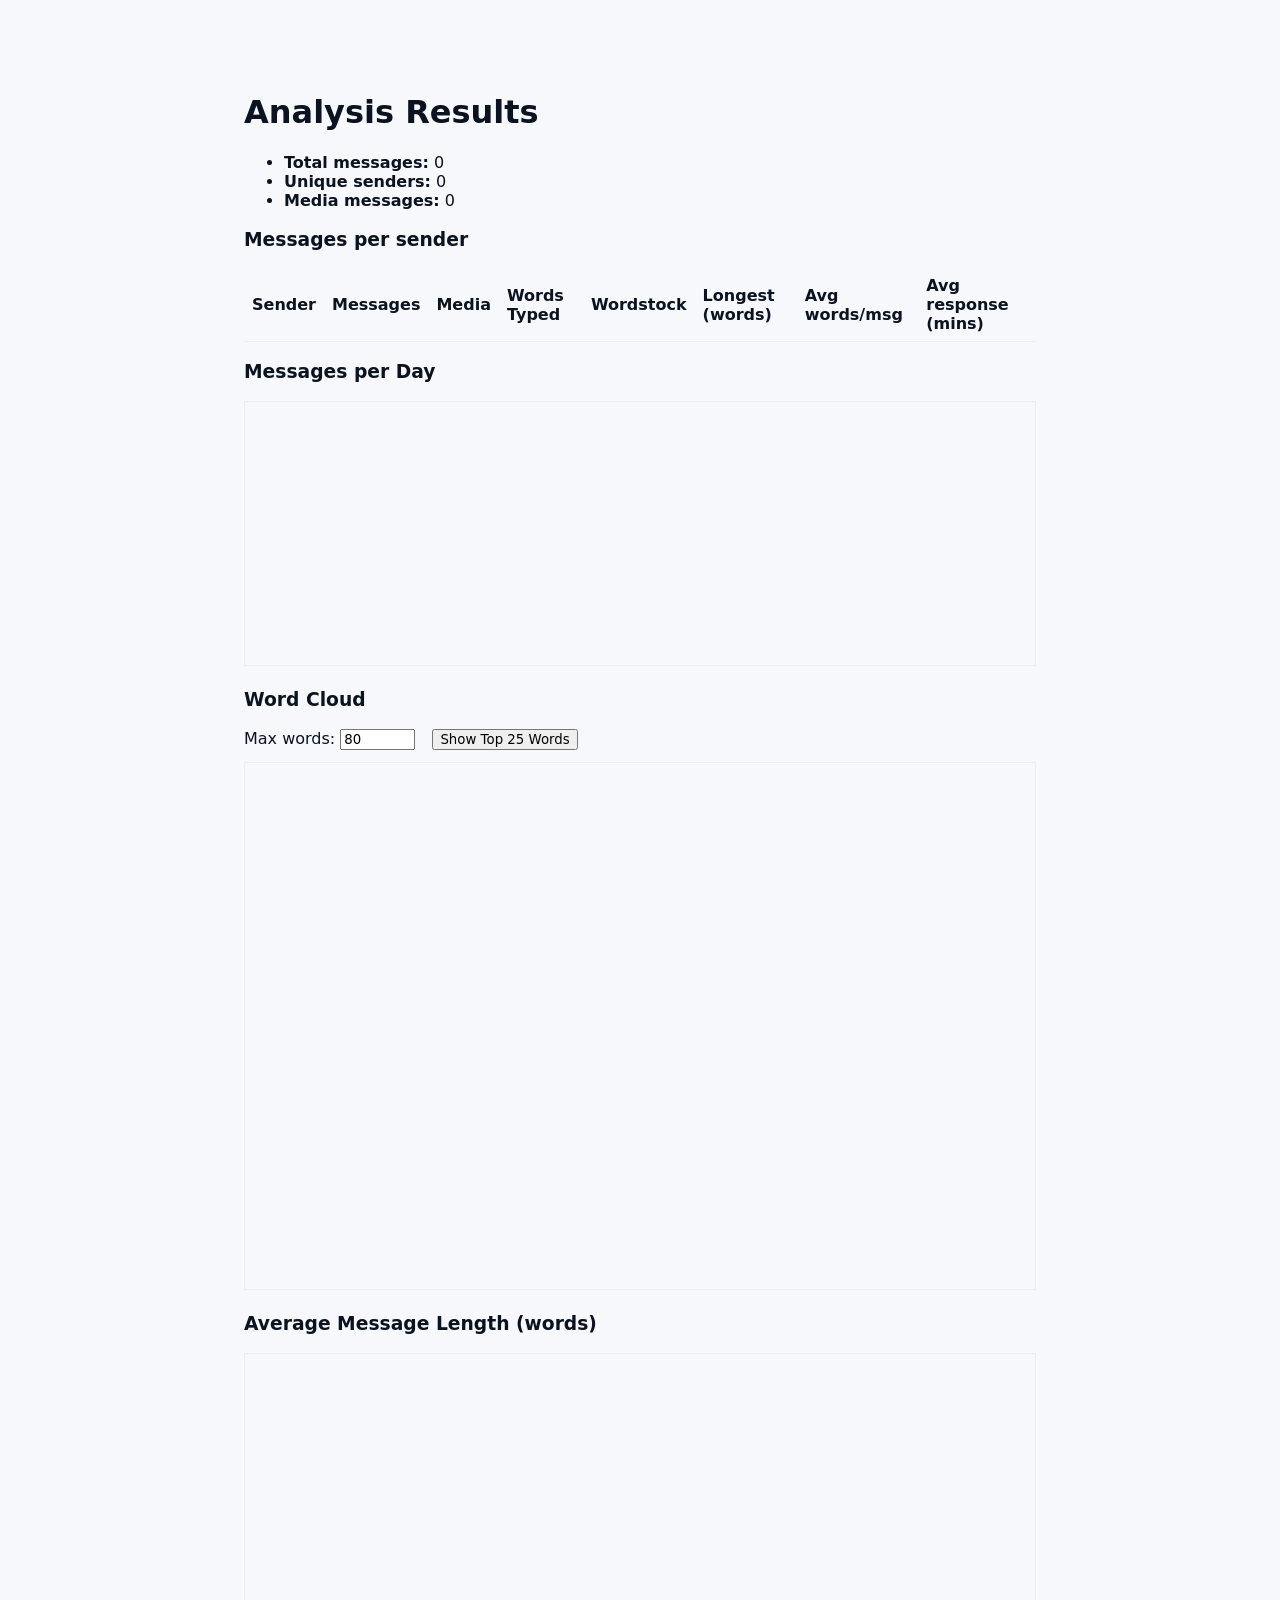
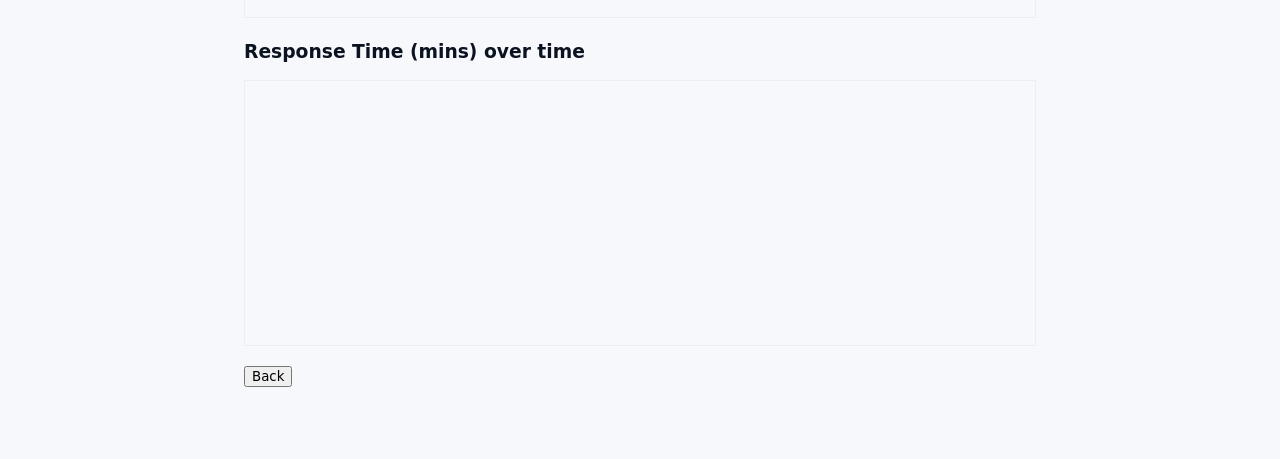
==== commit b83caa9a: "average response time graph" ====
--- a/results.html
+++ b/results.html
@@ -51,6 +51,12 @@
         <h3>Average Message Length (words)</h3>
         <canvas id="avgCanvas" width="900" height="300" style="border:1px solid #eee;width:100%;max-width:900px;height:auto"></canvas>
         <div id="avgLegend" style="margin-top:8px;font-size:13px"></div>
+      </div>
+
+      <div id="response-time" style="margin-top:18px">
+        <h3>Response Time (mins) over time</h3>
+        <canvas id="respCanvas" width="900" height="300" style="border:1px solid #eee;width:100%;max-width:900px;height:auto"></canvas>
+        <div id="respLegend" style="margin-top:8px;font-size:13px"></div>
       </div>
 
       <div style="margin-top:16px">
@@ -122,7 +128,8 @@
           if (showingCloud){ generateCloud(); } else { showTopWords(); }
           if (window._dayGraphRedraw) window._dayGraphRedraw();
           if (typeof renderEmojiStats === 'function') renderEmojiStats();
-          if (window._avgGraphRedraw) window._avgGraphRedraw();
+            if (window._avgGraphRedraw) window._avgGraphRedraw();
+            if (window._respGraphRedraw) window._respGraphRedraw();
         }
         function generateCloud(){
           const text = getSelectedText();
@@ -163,6 +170,7 @@
           if(d.text) generateCloud();
           if (typeof renderEmojiStats === 'function') renderEmojiStats();
           if(d.perDay && d.perSenderDay && d.perSenderDayWords) renderAvgLengthGraph(d.perDay, d.perSenderDay, d.perSenderDayWords);
+              if(d.perSenderDayResponses) renderResponseTimeGraph(d.perDay, d.perSenderDayResponses);
         }, 40);
       } catch (e){
         console.error('Failed to parse results', e);
@@ -251,6 +259,73 @@
 
       window._avgGraphRedraw = redrawAvg;
       redrawAvg();
+    }
+
+    // render response time (minutes) per sender over time
+    function renderResponseTimeGraph(list, perSenderDayResponses){
+      const canvas = document.getElementById('respCanvas');
+      const ctx = canvas.getContext('2d');
+      const W = canvas.width = Math.min(900, Math.max(600, canvas.clientWidth));
+      const H = canvas.height = 300;
+      ctx.clearRect(0,0,W,H);
+      if (!list || !list.length) return;
+      const dates = list.map(x=>x.date);
+      const padding = 40;
+      const chartW = W - padding*2;
+      const chartH = H - padding*2;
+
+      // legend
+      const legend = document.getElementById('respLegend'); legend.innerHTML = '';
+      if (perSenderDayResponses && perSenderDayResponses.length){
+        perSenderDayResponses.forEach((s, idx)=>{
+          const hue = (idx*57) % 360; const color = `hsl(${hue} 70% 45%)`;
+          const label = document.createElement('span'); label.style.display='inline-block'; label.style.marginRight='12px'; label.style.marginBottom='6px'; label.style.verticalAlign='middle';
+          const sw = document.createElement('svg'); sw.setAttribute('width','12'); sw.setAttribute('height','12'); sw.style.verticalAlign='middle'; sw.style.marginRight='6px';
+          sw.innerHTML = `<rect width="12" height="12" fill="${color}"></rect>`;
+          const nameEl = document.createElement('strong'); nameEl.textContent = s.name; nameEl.style.marginLeft='4px';
+          label.appendChild(sw); label.appendChild(nameEl); legend.appendChild(label);
+        });
+      }
+
+      function drawSmooth(ctx, pts){
+        if (!pts || pts.length===0) return;
+        if (pts.length===1){ ctx.fillRect(pts[0].x, pts[0].y, 2, 2); return; }
+        ctx.beginPath(); ctx.moveTo(pts[0].x, pts[0].y);
+        for (let i=1;i<pts.length-1;i++){ const xc=(pts[i].x+pts[i+1].x)/2; const yc=(pts[i].y+pts[i+1].y)/2; ctx.quadraticCurveTo(pts[i].x, pts[i].y, xc, yc); }
+        const last = pts[pts.length-1]; const prev = pts[pts.length-2]; ctx.quadraticCurveTo(prev.x, prev.y, last.x, last.y);
+      }
+
+      function redrawResp(){
+        // compute visible series and max
+        const visible = [];
+        let maxVal = 1;
+        perSenderDayResponses.forEach((s, idx)=>{
+          const cb = document.querySelector(`.participant-cb[value="${s.name}"]`);
+          if (cb && !cb.checked) return;
+          const vals = s.daily.map(x=> x.avg || 0);
+          for (const v of vals) if (v>maxVal) maxVal = v;
+          visible.push({ name: s.name, vals, idx });
+        });
+
+        // clear and draw grid
+        ctx.clearRect(0,0,W,H); ctx.fillStyle='#fff'; ctx.fillRect(0,0,W,H);
+        ctx.strokeStyle='#eee'; ctx.lineWidth=1; for (let g=0; g<=4; g++){ const y = padding + (g/4)*chartH; ctx.beginPath(); ctx.moveTo(padding,y); ctx.lineTo(padding+chartW,y); ctx.stroke(); }
+
+        // draw lines
+        for (const s of visible){
+          const hue = (s.idx*57)%360; const color = `hsl(${hue} 70% 45%)`;
+          const pts = s.vals.map((v,i)=>({ x: padding + (i/(dates.length-1||1))*chartW, y: padding + chartH - (v/maxVal)*chartH }));
+          drawSmooth(ctx, pts); ctx.strokeStyle = color; ctx.lineWidth = 2; ctx.stroke();
+        }
+
+        // labels
+        ctx.fillStyle='#222'; ctx.font='12px Arial'; ctx.textAlign='center'; const step = Math.ceil(dates.length/8);
+        for (let i=0;i<dates.length;i+=step){ const x = padding + (i/(dates.length-1||1))*chartW; ctx.fillText(dates[i], x, padding+chartH+16); }
+        ctx.textAlign='right'; ctx.font='11px Arial'; for (let t=0;t<=4;t++){ const v = Math.round((maxVal/4)*t*10)/10; const y = padding + chartH - Math.round((t/4)*chartH); ctx.fillText(String(v), padding-8, y+4); }
+      }
+
+      window._respGraphRedraw = redrawResp;
+      redrawResp();
     }
 
     document.getElementById('back').addEventListener('click', ()=>{
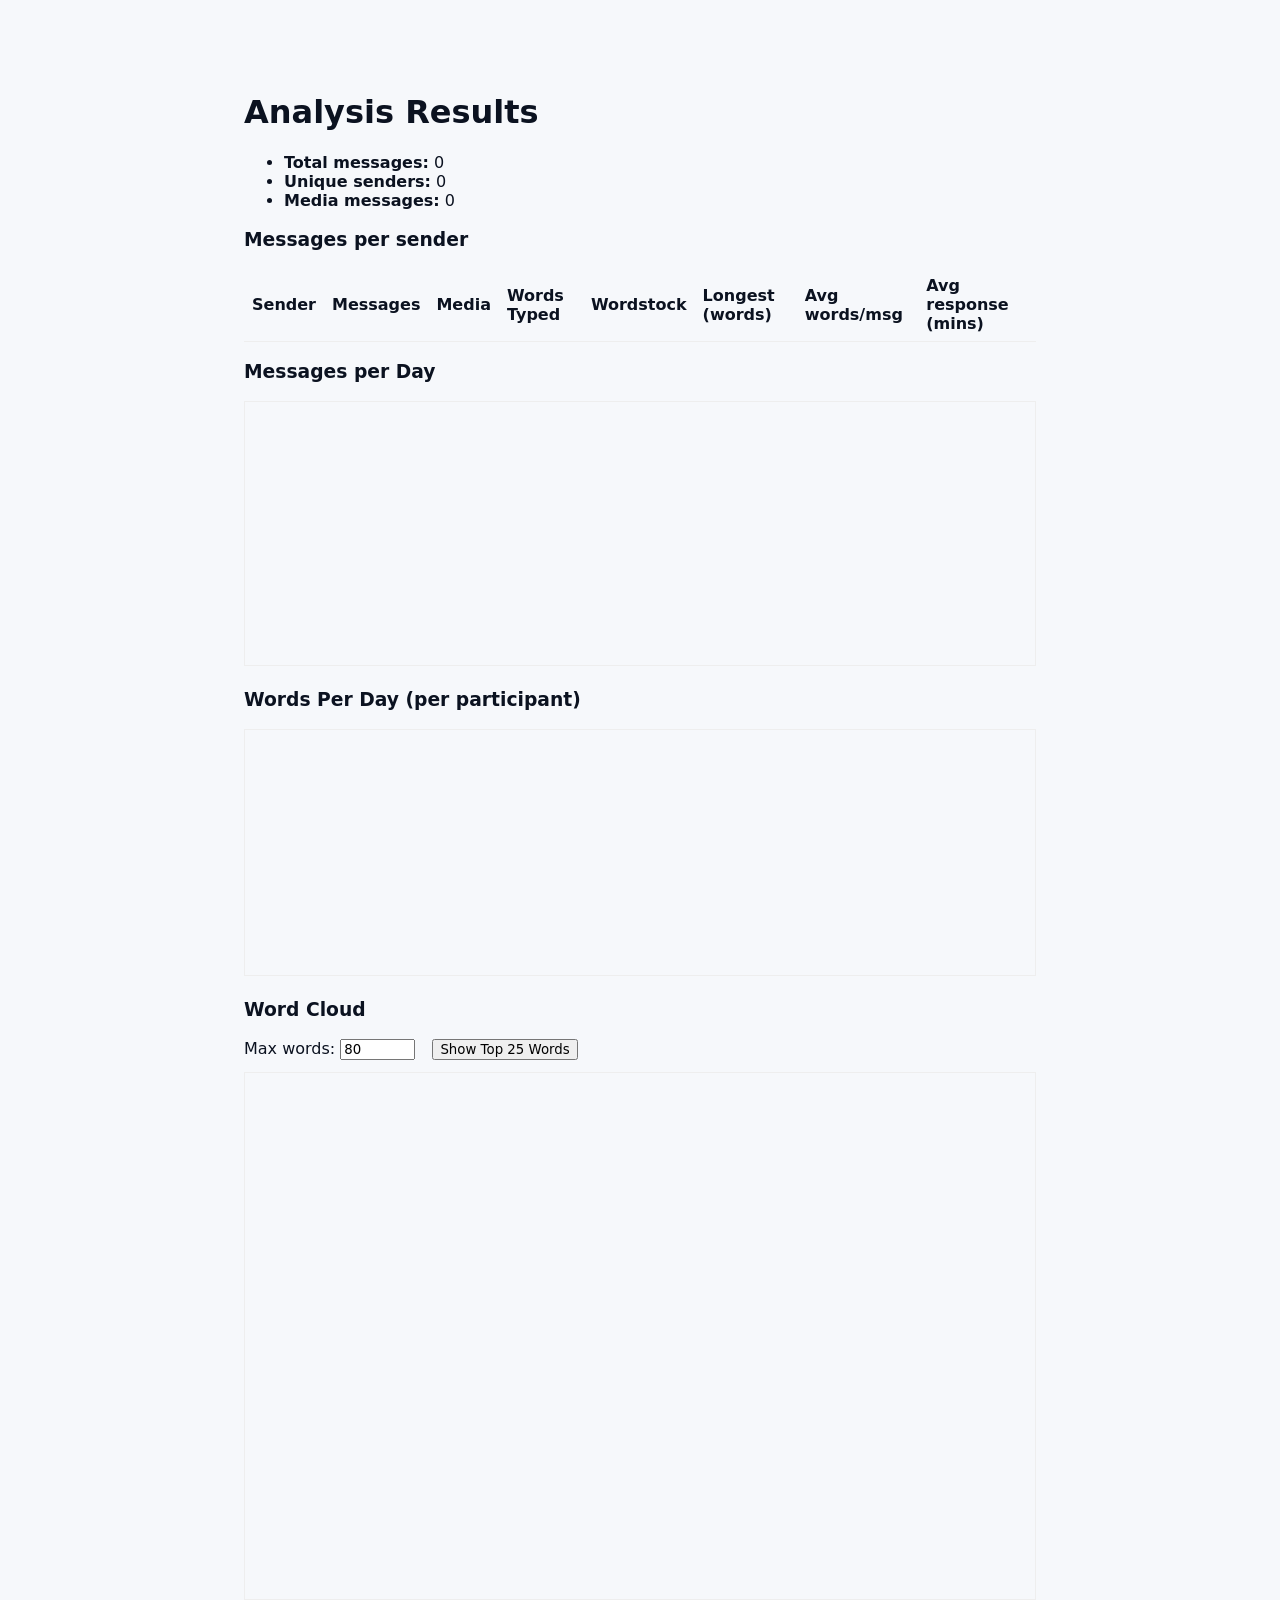
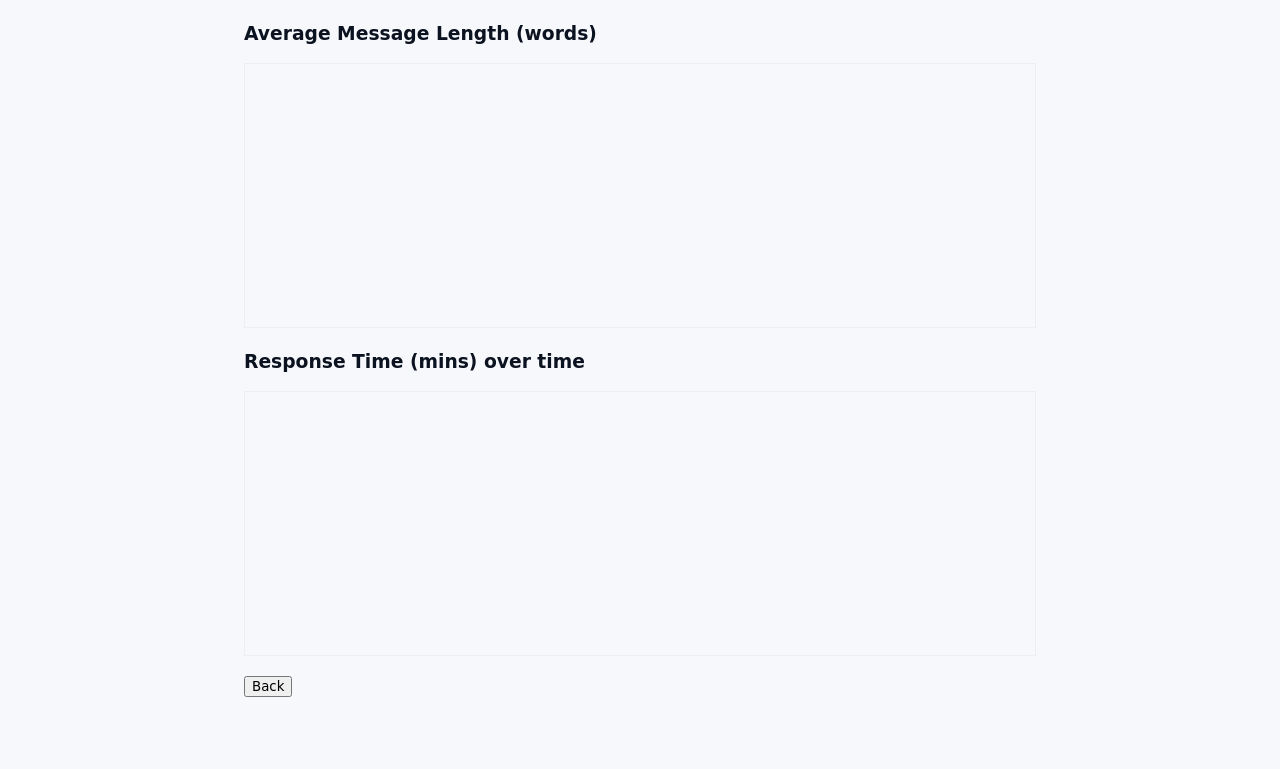
==== commit f0c70223: "daily words graph" ====
--- a/results.html
+++ b/results.html
@@ -33,6 +33,12 @@
         <h3>Messages per Day</h3>
         <canvas id="dayCanvas" width="900" height="300" style="border:1px solid #eee;width:100%;max-width:900px;height:auto"></canvas>
         <div id="dayLegend" style="margin-top:8px;font-size:13px"></div>
+      </div>
+
+      <div id="words-day-graph" style="margin-top:12px">
+        <h3>Words Per Day (per participant)</h3>
+        <canvas id="wordsDayCanvas" width="900" height="280" style="border:1px solid #eee;width:100%;max-width:900px;height:auto"></canvas>
+        <div id="wordsDayLegend" style="margin-top:8px;font-size:13px"></div>
       </div>
 
       <div id="wordcloud-controls" style="margin-top:18px">
@@ -129,6 +135,7 @@
           if (window._dayGraphRedraw) window._dayGraphRedraw();
           if (typeof renderEmojiStats === 'function') renderEmojiStats();
             if (window._avgGraphRedraw) window._avgGraphRedraw();
+            if (window._wordsDayGraphRedraw) window._wordsDayGraphRedraw();
             if (window._respGraphRedraw) window._respGraphRedraw();
         }
         function generateCloud(){
@@ -163,18 +170,81 @@
           }
         });
 
-        // init participants UI, auto-generate cloud on load and render daily graph
+        // init participants UI, auto-generate cloud on load and render daily graph + words/time graphs
         initParticipants();
         setTimeout(()=>{
             if(d.perDay && d.perDay.length) renderDailyGraph(d.perDay, d.perSenderDay);
+            if(d.perDay && d.perSenderDayWords) renderWordsPerDayGraph(d.perDay, d.perSenderDayWords);
           if(d.text) generateCloud();
           if (typeof renderEmojiStats === 'function') renderEmojiStats();
           if(d.perDay && d.perSenderDay && d.perSenderDayWords) renderAvgLengthGraph(d.perDay, d.perSenderDay, d.perSenderDayWords);
-              if(d.perSenderDayResponses) renderResponseTimeGraph(d.perDay, d.perSenderDayResponses);
+          if(d.perSenderDayResponses) renderResponseTimeGraph(d.perDay, d.perSenderDayResponses);
         }, 40);
       } catch (e){
         console.error('Failed to parse results', e);
       }
+    }
+
+    // render words-per-day per sender over time
+    function renderWordsPerDayGraph(list, perSenderDayWords){
+      const canvas = document.getElementById('wordsDayCanvas');
+      const ctx = canvas.getContext('2d');
+      const W = canvas.width = Math.min(900, Math.max(600, canvas.clientWidth));
+      const H = canvas.height = 280;
+      ctx.clearRect(0,0,W,H);
+      if (!list || !list.length) return;
+      const dates = list.map(x=>x.date);
+      const padding = 40;
+      const chartW = W - padding*2;
+      const chartH = H - padding*2;
+
+      const legend = document.getElementById('wordsDayLegend'); legend.innerHTML = '';
+      if (perSenderDayWords && perSenderDayWords.length){
+        perSenderDayWords.forEach((s, idx)=>{
+          const hue = (idx*57)%360; const color = `hsl(${hue} 70% 45%)`;
+          const label = document.createElement('span'); label.style.display='inline-block'; label.style.marginRight='12px'; label.style.marginBottom='6px'; label.style.verticalAlign='middle';
+          const sw = document.createElement('svg'); sw.setAttribute('width','12'); sw.setAttribute('height','12'); sw.style.verticalAlign='middle'; sw.style.marginRight='6px';
+          sw.innerHTML = `<rect width="12" height="12" fill="${color}"></rect>`;
+          const nameEl = document.createElement('strong'); nameEl.textContent = s.name; nameEl.style.marginLeft='4px';
+          label.appendChild(sw); label.appendChild(nameEl); legend.appendChild(label);
+        });
+      }
+
+      function drawSmooth(ctx, pts){
+        if (!pts || pts.length===0) return;
+        if (pts.length===1){ ctx.fillRect(pts[0].x, pts[0].y, 2, 2); return; }
+        ctx.beginPath(); ctx.moveTo(pts[0].x, pts[0].y);
+        for (let i=1;i<pts.length-1;i++){ const xc=(pts[i].x+pts[i+1].x)/2; const yc=(pts[i].y+pts[i+1].y)/2; ctx.quadraticCurveTo(pts[i].x, pts[i].y, xc, yc); }
+        const last = pts[pts.length-1]; const prev = pts[pts.length-2]; ctx.quadraticCurveTo(prev.x, prev.y, last.x, last.y);
+      }
+
+      function redrawWords(){
+        const visible = [];
+        let maxVal = 1;
+        perSenderDayWords.forEach((s, idx)=>{
+          const cb = document.querySelector(`.participant-cb[value="${s.name}"]`);
+          if (cb && !cb.checked) return;
+          const vals = s.daily.map(x=> x.words || 0);
+          for (const v of vals) if (v>maxVal) maxVal = v;
+          visible.push({ name: s.name, vals, idx });
+        });
+
+        ctx.clearRect(0,0,W,H); ctx.fillStyle='#fff'; ctx.fillRect(0,0,W,H);
+        ctx.strokeStyle='#eee'; ctx.lineWidth=1; for (let g=0; g<=4; g++){ const y = padding + (g/4)*chartH; ctx.beginPath(); ctx.moveTo(padding,y); ctx.lineTo(padding+chartW,y); ctx.stroke(); }
+
+        for (const s of visible){
+          const hue = (s.idx*57)%360; const color = `hsl(${hue} 70% 45%)`;
+          const pts = s.vals.map((v,i)=>({ x: padding + (i/(dates.length-1||1))*chartW, y: padding + chartH - (v/maxVal)*chartH }));
+          drawSmooth(ctx, pts); ctx.strokeStyle = color; ctx.lineWidth = 2; ctx.stroke();
+        }
+
+        ctx.fillStyle='#222'; ctx.font='12px Arial'; ctx.textAlign='center'; const step = Math.ceil(dates.length/8);
+        for (let i=0;i<dates.length;i+=step){ const x = padding + (i/(dates.length-1||1))*chartW; ctx.fillText(dates[i], x, padding+chartH+16); }
+        ctx.textAlign='right'; ctx.font='11px Arial'; for (let t=0;t<=4;t++){ const v = Math.round((maxVal/4)*t); const y = padding + chartH - Math.round((t/4)*chartH); ctx.fillText(String(v), padding-8, y+4); }
+      }
+
+      window._wordsDayGraphRedraw = redrawWords;
+      redrawWords();
     }
 
     // render average message length per sender over time
